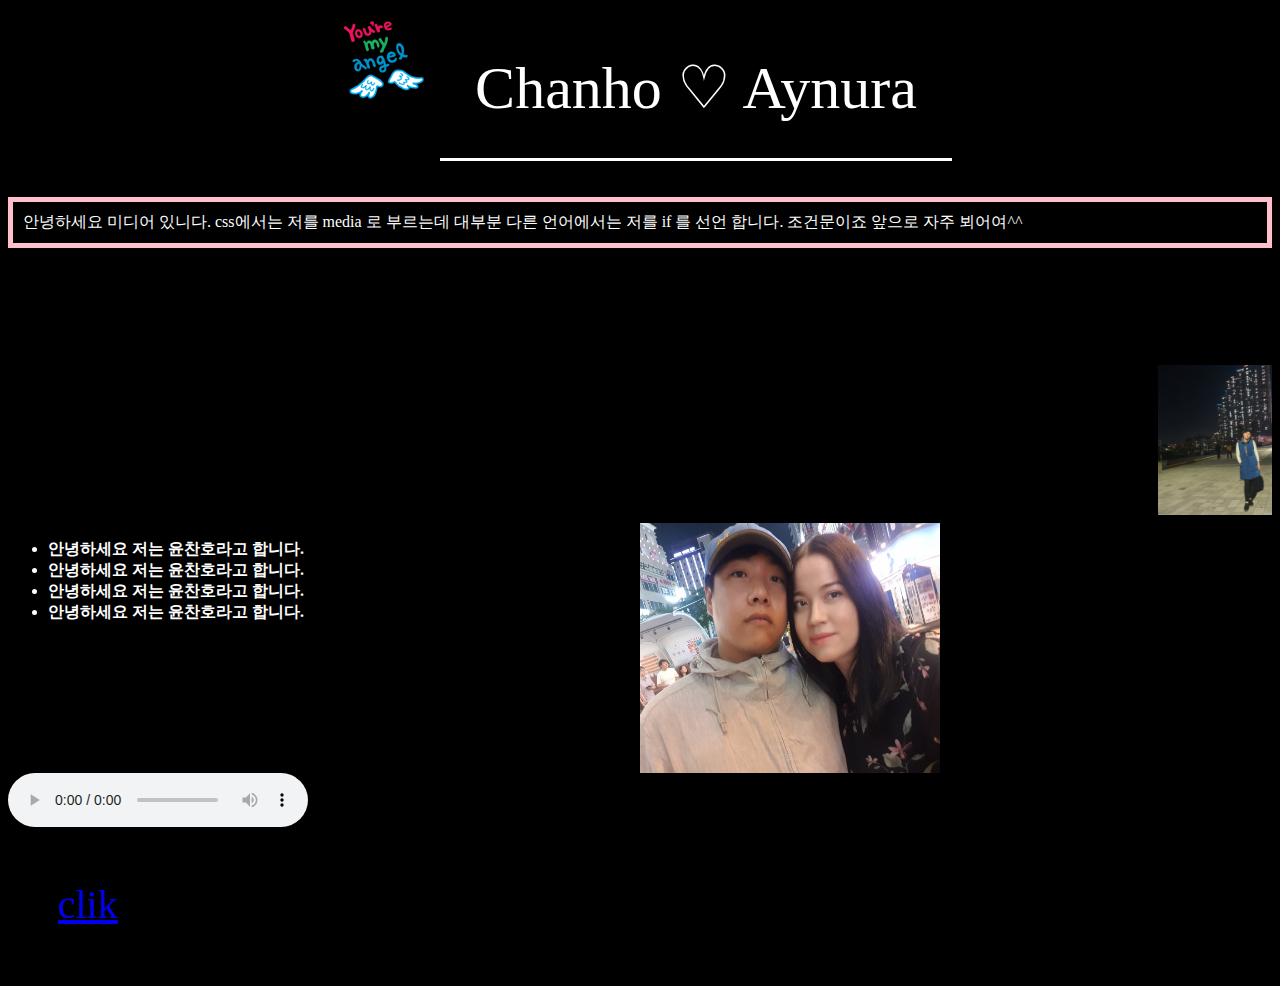
==== index.html @ a0d6c3d0 "Update index.html" ====
<!DOCTYPE html>
<html>
<head>
  <meta charset="utf-8">
  <title>테스트</title>


  </head>
<link rel="stylesheet" href="style.css">


  <body>
    <grid12>
    <b13> <img src="https://chanho777.github.io/ch/img/73_key.png"></b13>

<t1>Chanho ♡ Aynura</t1><br>
<br>
<br>
</grid12>
 <m1>안녕하세요 미디어 있니다.
css에서는 저를 media 로 부르는데
대부분 다른 언어에서는 저를 if 를 선언 합니다.
조건문이죠 앞으로 자주 뵈어여^^</m1>
 <marquee>
  <grid1>
<img src="https://chanho777.github.io/ch/img/20191009_201121.jpg" width="200px">
  <img src="https://chanho777.github.io/ch/img/20191012_170001.jpg" width="200px">
    <img src="https://chanho777.github.io/ch/img/20191012_170021.jpg" width="200px">
      <img src="https://chanho777.github.io/ch/img/20191012_170031.jpg" width="200px">
        <img src="https://chanho777.github.io/ch/img/20191019_192314.jpg" width="200px">
          <img src="https://chanho777.github.io/ch/img/20191023_202315.jpg" width="200px">
            <img src="https://chanho777.github.io/ch/img/20191105_210434.jpg" width="200px">
              <img src="https://chanho777.github.io/ch/img/20191108_235127.jpg" width="200px">
                <img src="https://chanho777.github.io/ch/img/20191118_223701.jpg" width="200px">
                  <img src="https://chanho777.github.io/ch/img/20191123_002746.jpg" width="200px">
                    <img src="https://chanho777.github.io/ch/img/20191201_181824.jpg" width="200px">
                      <img src="https://chanho777.github.io/ch/img/20191205_234009.jpg" width="200px">
                        </grid1> </marquee>
<grid>
<ul>
  <strong>
<li>안녕하세요 저는 윤찬호라고 합니다.</li>
<li>안녕하세요 저는 윤찬호라고 합니다.</li>
<li>안녕하세요 저는 윤찬호라고 합니다.</li>
<li>안녕하세요 저는 윤찬호라고 합니다.</li>
</strong>
</ul>
<img src="https://chanho777.github.io/ch/img/FELD0043.JPG" width="300px" height=250px">

<!--<s1><embed src="C:\추억의 드라마 ost 노래모음\[신승훈 8집] - 12 I Believe (엽기적인 그녀 Ost).mp3"  ></s1>-->

</grid>


    </body>

<audio controls>
  <source src="https://chanho777.github.io/ch/titsong.mp3" type="audio/ogg">
  <source src="https://chanho777.github.io/ch/titsong.mp3" type="audio/mpeg">
  Your browser does not support the audio tag.
</audio>
<c1> <a href="https://story.kakao.com/chanhoy">clik</a></c1>
<!--Start of Tawk.to Script-->
<script type="text/javascript">
var Tawk_API=Tawk_API||{}, Tawk_LoadStart=new Date();
(function(){
var s1=document.createElement("script"),s0=document.getElementsByTagName("script")[0];
s1.async=true;
s1.src='https://embed.tawk.to/5e1b41647e39ea1242a43c9c/default';
s1.charset='UTF-8';
s1.setAttribute('crossorigin','*');
s0.parentNode.insertBefore(s1,s0);
})();
</script>
<!--End of Tawk.to Script-->
    </html>
---- style.css ----
<style>

audio
grid1 {


}
c1 {
  color:red;
font-size: 40px;
display:block;
text-align:center;
padding: 50px;
text-align:inherit;
}

body {background:black; color:#ffff;}
t1 { border-bottom:3px solid #ffff;
  display: inline-block;
  font-size: 60px;
  text-align: center;
  padding: 35px;
}
grid12 {
  text-align: center;
  display:block;
}

m1 {
display: block;
  border: 5px solid pink;

  padding: 10px;
}
@media (max-width:1100px) {

  body {background: #ffff; color:black;
  t1 {  border-bottom:3px solid black;}
}
  }


ul {
  display: inline-block;
}
grid {
  display: grid;
  grid-template-columns: 1fr 1fr;
}


}
audio controls { autoplay;
  display: none;

}

</style>
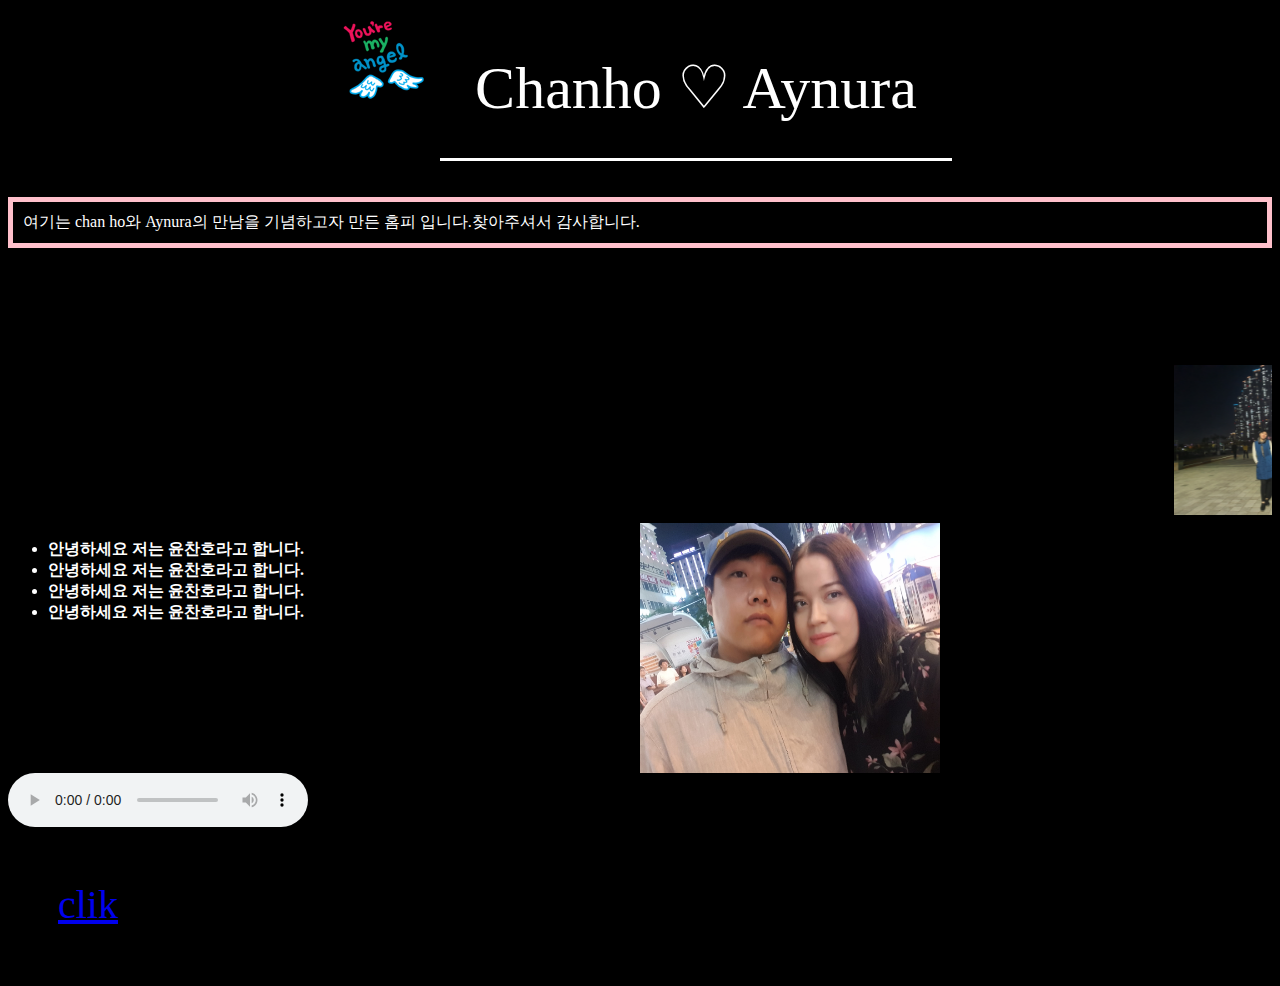
==== commit 8d08aa61: "Update index.html" ====
--- a/index.html
+++ b/index.html
@@ -17,10 +17,8 @@
 <br>
 <br>
 </grid12>
- <m1>안녕하세요 미디어 있니다.
-css에서는 저를 media 로 부르는데
-대부분 다른 언어에서는 저를 if 를 선언 합니다.
-조건문이죠 앞으로 자주 뵈어여^^</m1>
+ <m1>여기는 chan ho와 Aynura의 만남을 기념하고자 만든 홈피 입니다.찾아주셔서
+ 감사합니다.</m1>
  <marquee>
   <grid1>
 <img src="https://chanho777.github.io/ch/img/20191009_201121.jpg" width="200px">
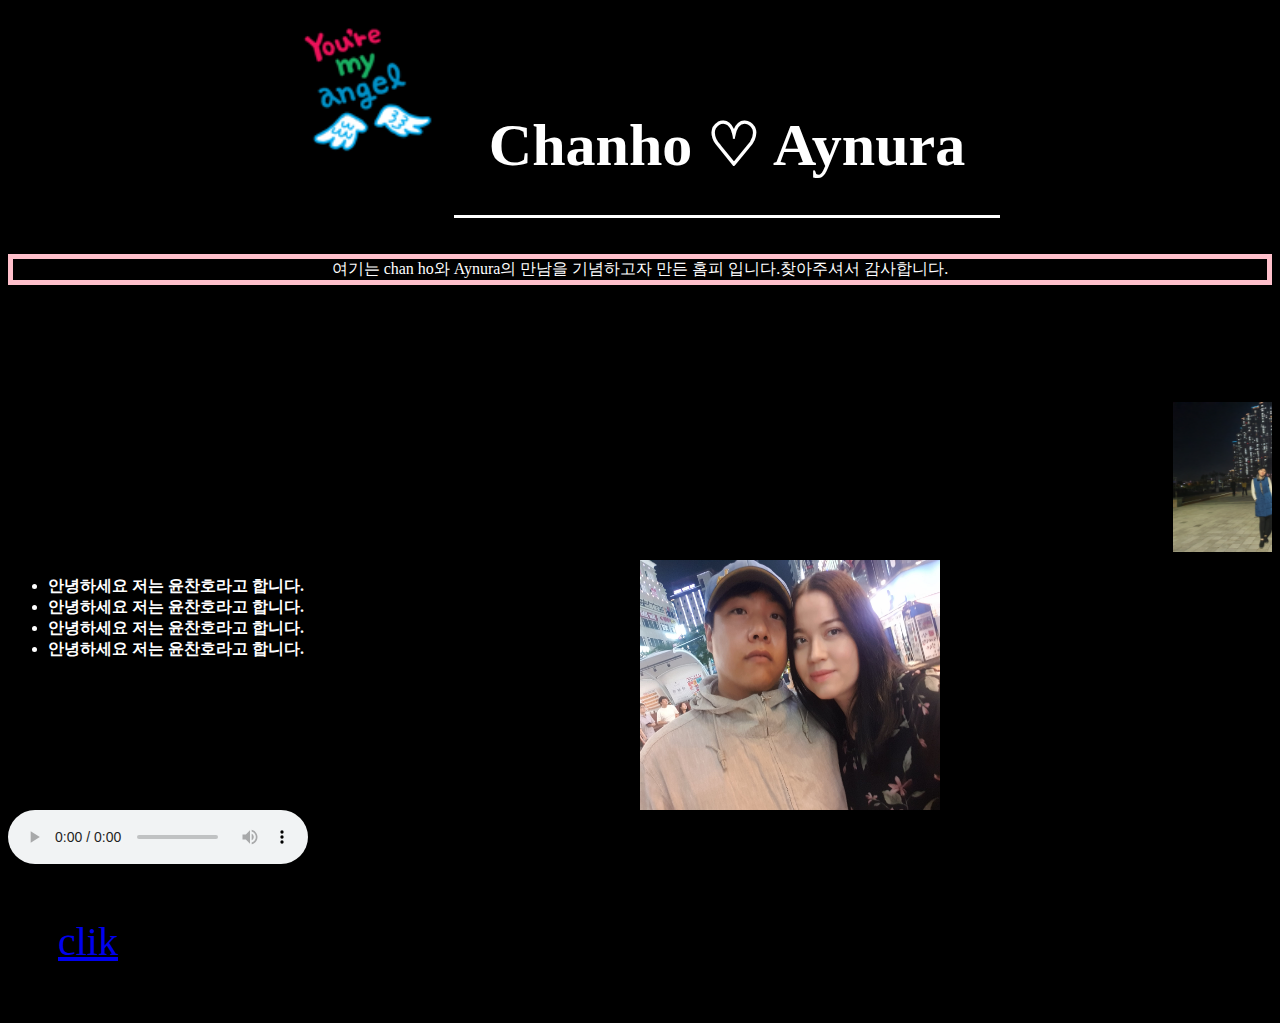
==== commit d63c5ed2: "Update index.html" ====
--- a/index.html
+++ b/index.html
@@ -11,7 +11,7 @@
 
   <body>
     <grid12>
-    <b13> <img src="https://chanho777.github.io/ch/img/73_key.png"></b13>
+    <b13> <img src="https://chanho777.github.io/ch/img/73_key.png" width="170px"></b13>
 
 <t1>Chanho ♡ Aynura</t1><br>
 <br>
--- a/style.css
+++ b/style.css
@@ -20,6 +20,7 @@
   font-size: 60px;
   text-align: center;
   padding: 35px;
+  font-weight:bold;
 }
 grid12 {
   text-align: center;
@@ -29,10 +30,9 @@
 m1 {
 display: block;
   border: 5px solid pink;
-
-  padding: 10px;
+  text-align: center;
 }
-@media (max-width:1100px) {
+@media (max-width:200px) {
 
   body {background: #ffff; color:black;
   t1 {  border-bottom:3px solid black;}
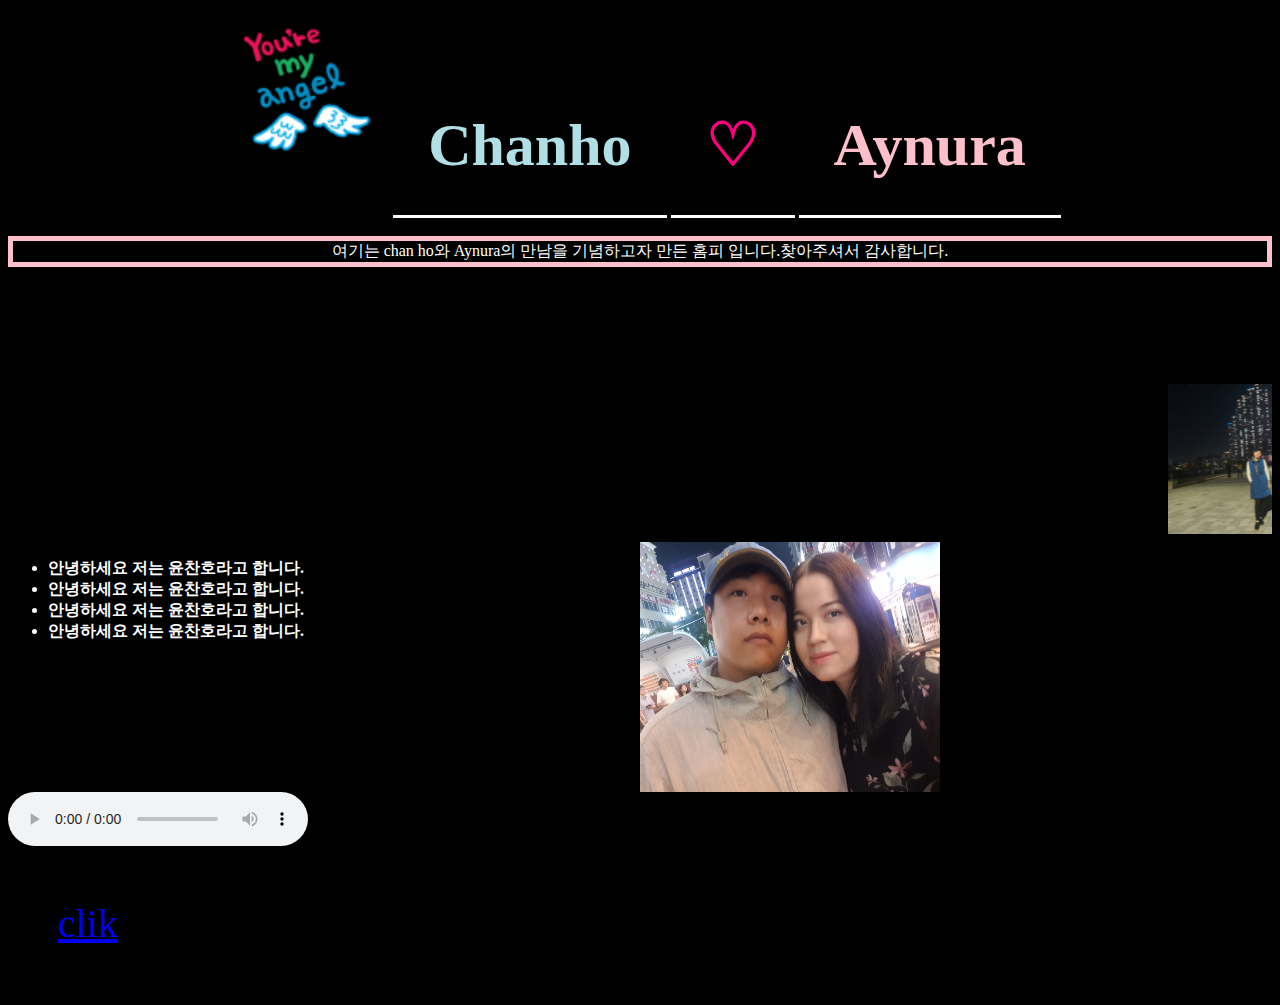
==== commit 732ed46e: "Update index.html" ====
--- a/index.html
+++ b/index.html
@@ -13,7 +13,11 @@
     <grid12>
     <b13> <img src="https://chanho777.github.io/ch/img/73_key.png" width="170px"></b13>
 
-<t1>Chanho ♡ Aynura</t1><br>
+<t1>Chanho</t1>
+<t3>♡</t3>
+
+<t2>Aynura</t2>
+
 <br>
 <br>
 </grid12>
--- a/style.css
+++ b/style.css
@@ -21,6 +21,27 @@
   text-align: center;
   padding: 35px;
   font-weight:bold;
+color:powderblue;
+}
+
+t3 { border-bottom:3px solid #ffff;
+  display: inline-block;
+  font-size: 60px;
+  text-align: center;
+  padding: 35px;
+  font-weight:bold;
+color:#FF007F;
+
+
+}
+t2{ border-bottom:3px solid #ffff;
+  display: inline-block;
+  font-size: 60px;
+  text-align: center;
+  padding: 35px;
+  font-weight:bold;
+  color: pink;
+
 }
 grid12 {
   text-align: center;
@@ -56,3 +77,4 @@
 }
 
 </style>
+
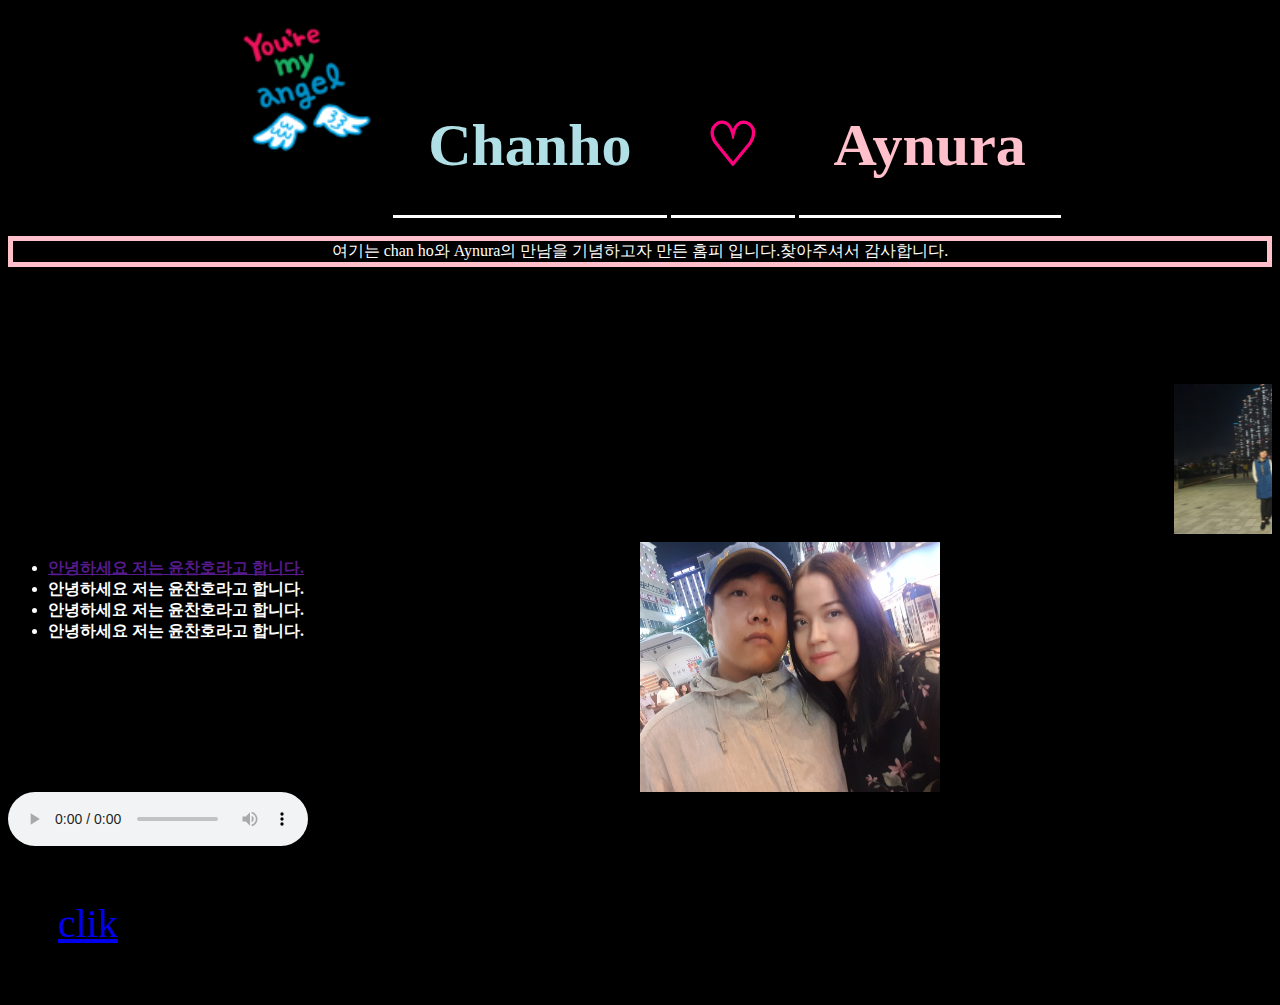
==== commit d644e951: "Update index.html" ====
--- a/index.html
+++ b/index.html
@@ -41,7 +41,7 @@
 <grid>
 <ul>
   <strong>
-<li>안녕하세요 저는 윤찬호라고 합니다.</li>
+    <li><a href src="https://chanho777.github.io/ch/aynura">안녕하세요 저는 윤찬호라고 합니다.</a></li>
 <li>안녕하세요 저는 윤찬호라고 합니다.</li>
 <li>안녕하세요 저는 윤찬호라고 합니다.</li>
 <li>안녕하세요 저는 윤찬호라고 합니다.</li>
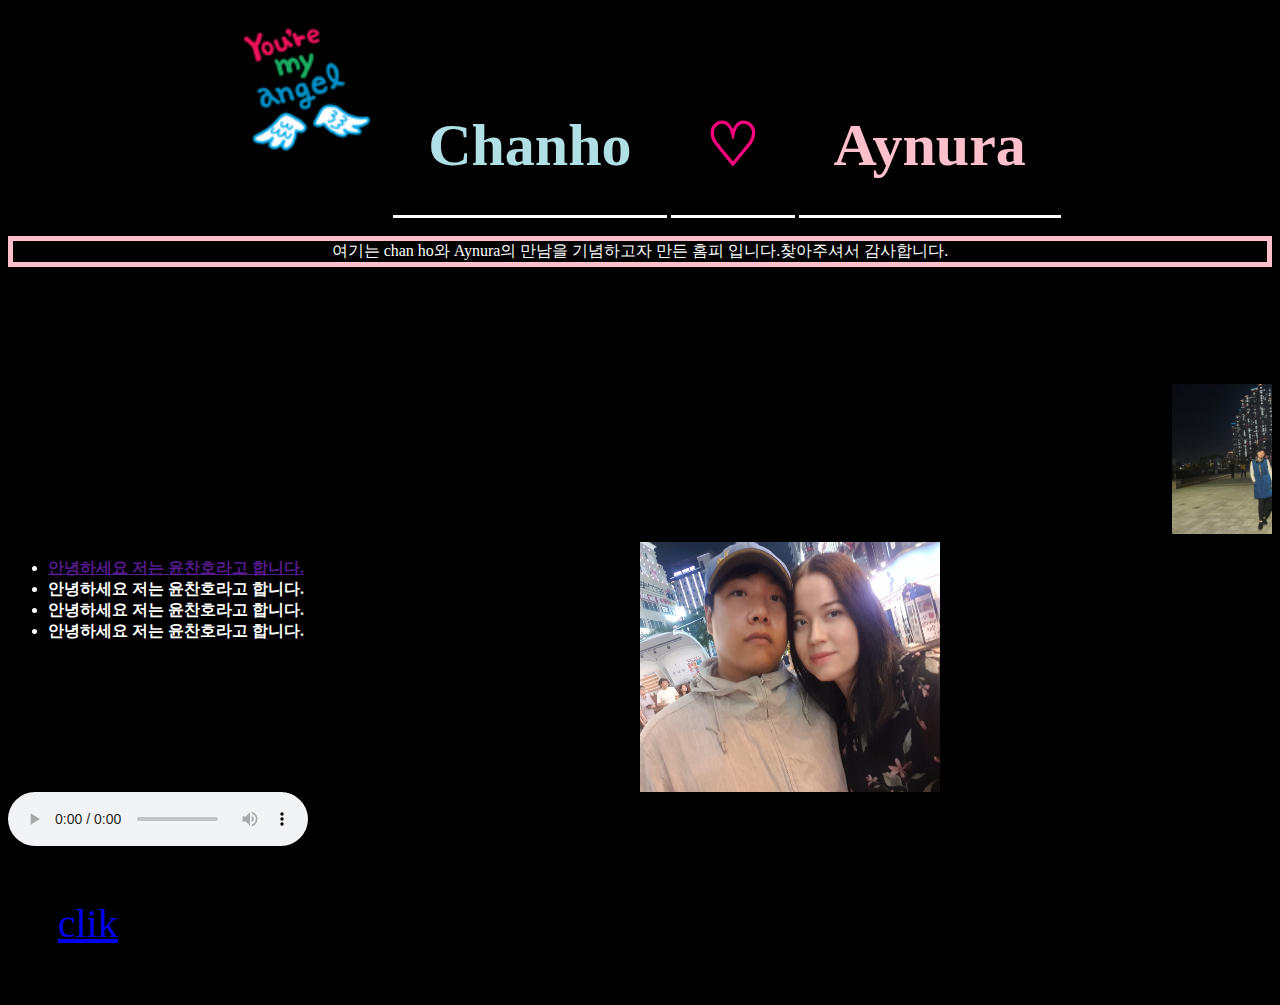
==== commit 36908a21: "Update index.html" ====
--- a/index.html
+++ b/index.html
@@ -41,7 +41,7 @@
 <grid>
 <ul>
   <strong>
-    <li><a href src="https://chanho777.github.io/ch/aynura">안녕하세요 저는 윤찬호라고 합니다.</a></li>
+    <li><a href src="https://chanho777.github.io/ch/aynura.html">안녕하세요 저는 윤찬호라고 합니다.</a></li>
 <li>안녕하세요 저는 윤찬호라고 합니다.</li>
 <li>안녕하세요 저는 윤찬호라고 합니다.</li>
 <li>안녕하세요 저는 윤찬호라고 합니다.</li>
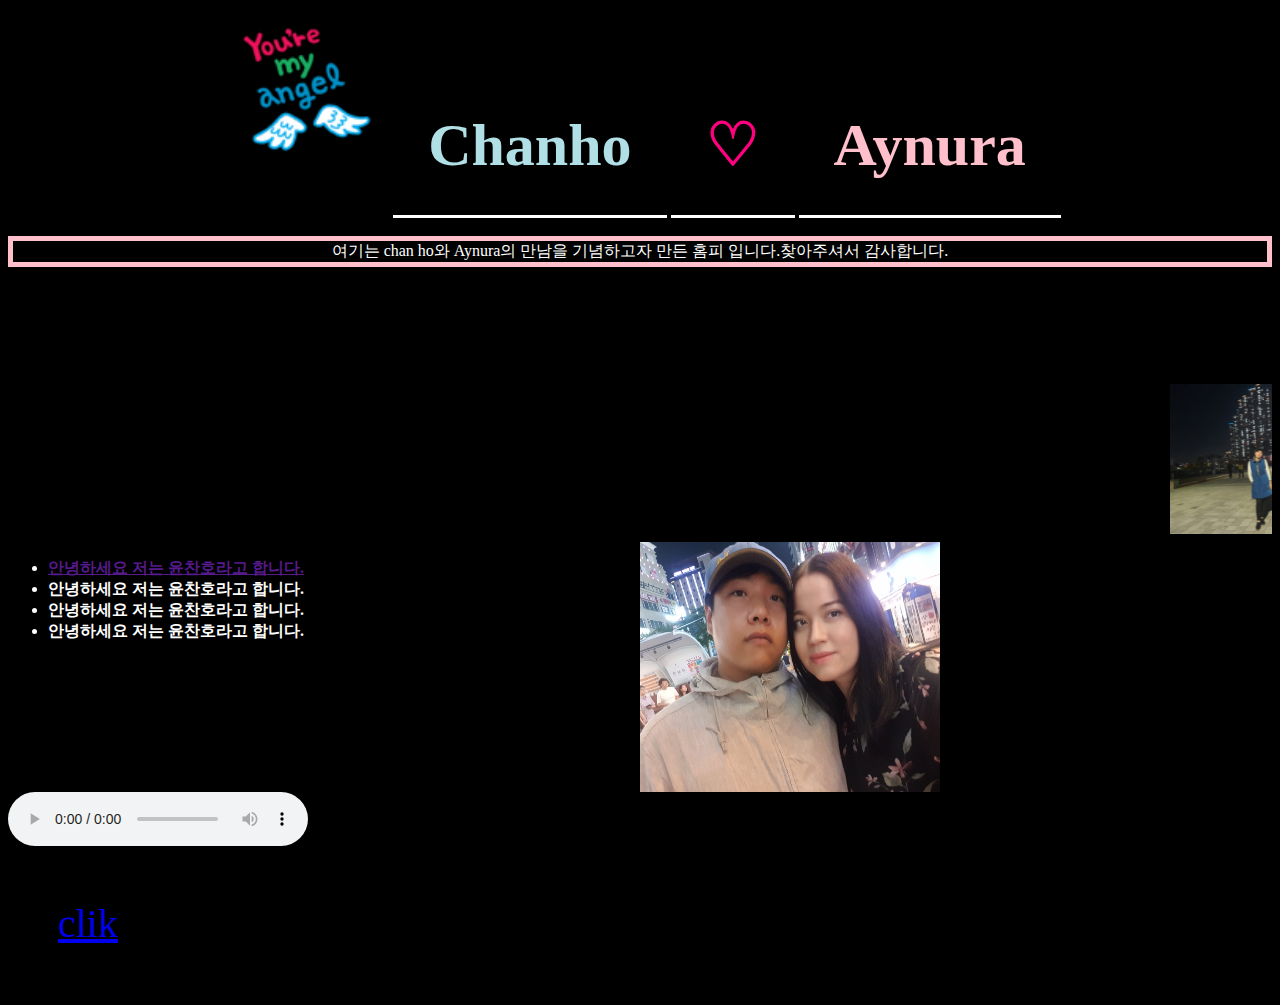
==== commit 89c884b8: "Update index.html" ====
--- a/index.html
+++ b/index.html
@@ -41,7 +41,7 @@
 <grid>
 <ul>
   <strong>
-    <li><a href src="https://chanho777.github.io/ch/aynura.html">안녕하세요 저는 윤찬호라고 합니다.</a></li>
+    <li><a href src="https://chanho777.github.io/ch/web1/aynura.html">안녕하세요 저는 윤찬호라고 합니다.</a></li>
 <li>안녕하세요 저는 윤찬호라고 합니다.</li>
 <li>안녕하세요 저는 윤찬호라고 합니다.</li>
 <li>안녕하세요 저는 윤찬호라고 합니다.</li>
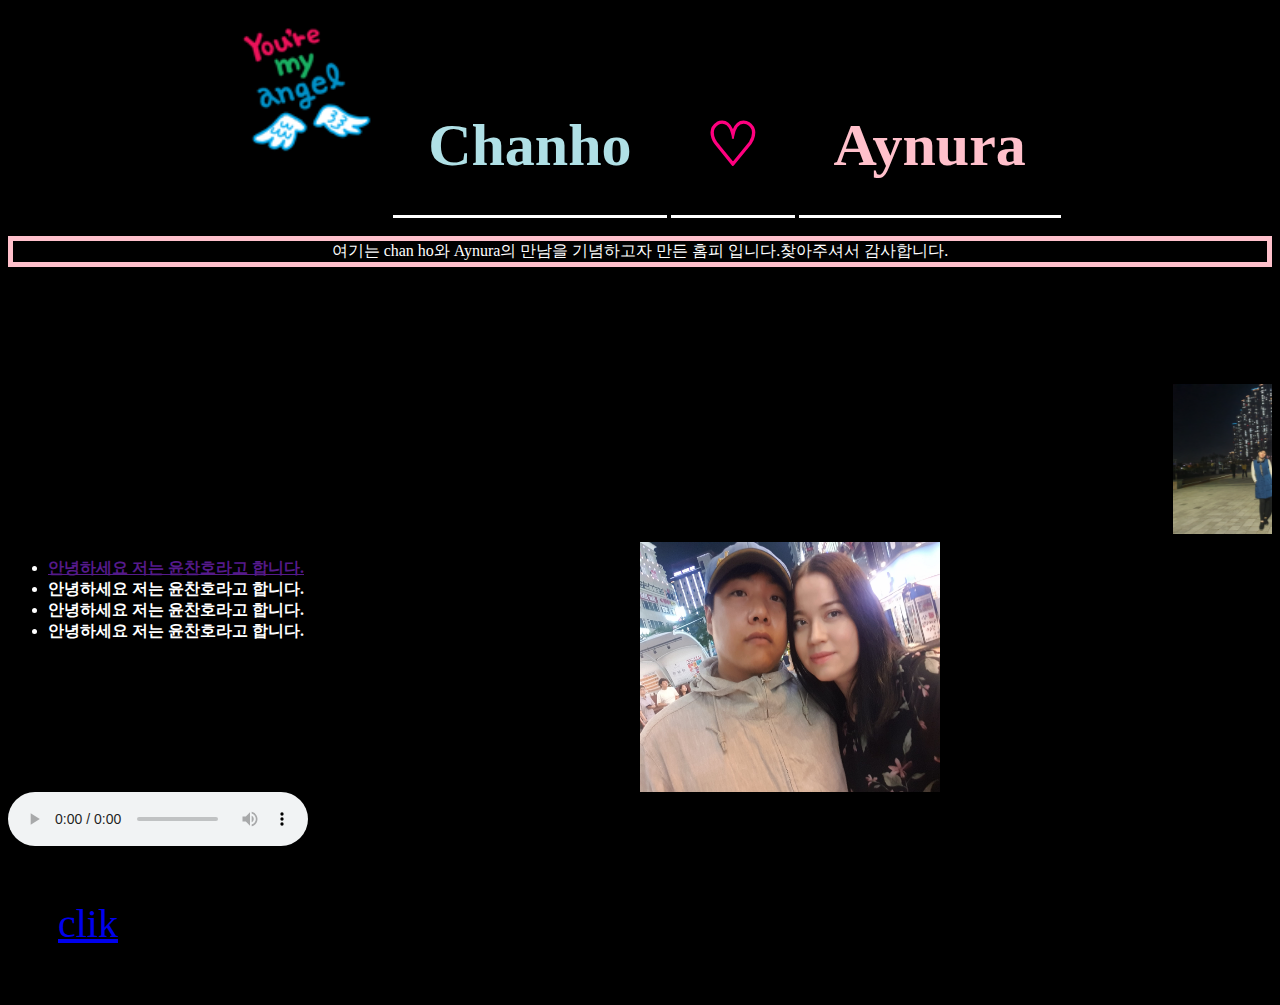
==== commit d24342e4: "Update index.html" ====
--- a/index.html
+++ b/index.html
@@ -41,7 +41,7 @@
 <grid>
 <ul>
   <strong>
-    <li><a href src="https://chanho777.github.io/ch/web1/aynura.html">안녕하세요 저는 윤찬호라고 합니다.</a></li>
+    <li><a href src="https://chanho777.github.io/ch/start.html">안녕하세요 저는 윤찬호라고 합니다.</a></li>
 <li>안녕하세요 저는 윤찬호라고 합니다.</li>
 <li>안녕하세요 저는 윤찬호라고 합니다.</li>
 <li>안녕하세요 저는 윤찬호라고 합니다.</li>
